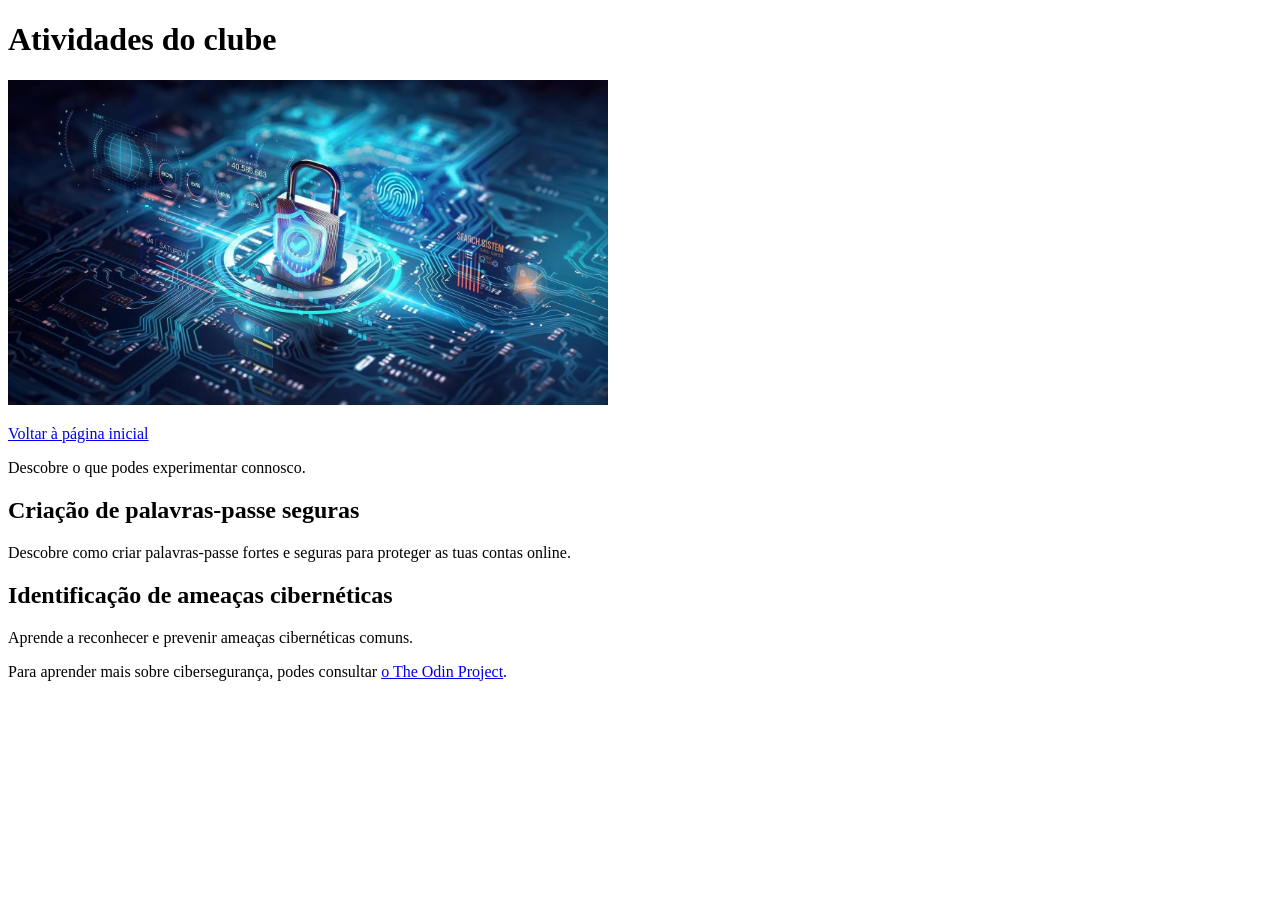
==== paginas/atividades.html @ f69c206b "Aula 6-Imagem erro" ====
<!DOCTYPE html>
<html lang="pt-PT">
  <head>
    <meta charset="UTF-8">
    <meta name="viewport" content="width=device-width, initial-scale=1.0">
    <title>Atividades | Clube de Cybersegurança</title>
  </head>
  <body>
    <h1>Atividades do clube</h1>
    <img src="../imagens/oficina.png"
     alt="Ciclo do clube: criar, testar, melhorar e partilhar ideias sobre cybersegurança."
     width="600" height="325">
    <p><a href="../index.html">Voltar à página inicial</a></p>
    <p>Descobre o que podes experimentar connosco.</p>
    <h2>Criação de palavras-passe seguras </h2>
    <p>Descobre como criar palavras-passe fortes e seguras para proteger as tuas contas online.</p>
    <h2>Identificação de ameaças cibernéticas </h2>
    <p>Aprende a reconhecer e prevenir ameaças cibernéticas comuns.</p>
    <p>
    Para aprender mais sobre cibersegurança, podes consultar
    <a href="https://www.theodinproject.com/">o The Odin Project</a>.
    </p>
  </body>
</html>
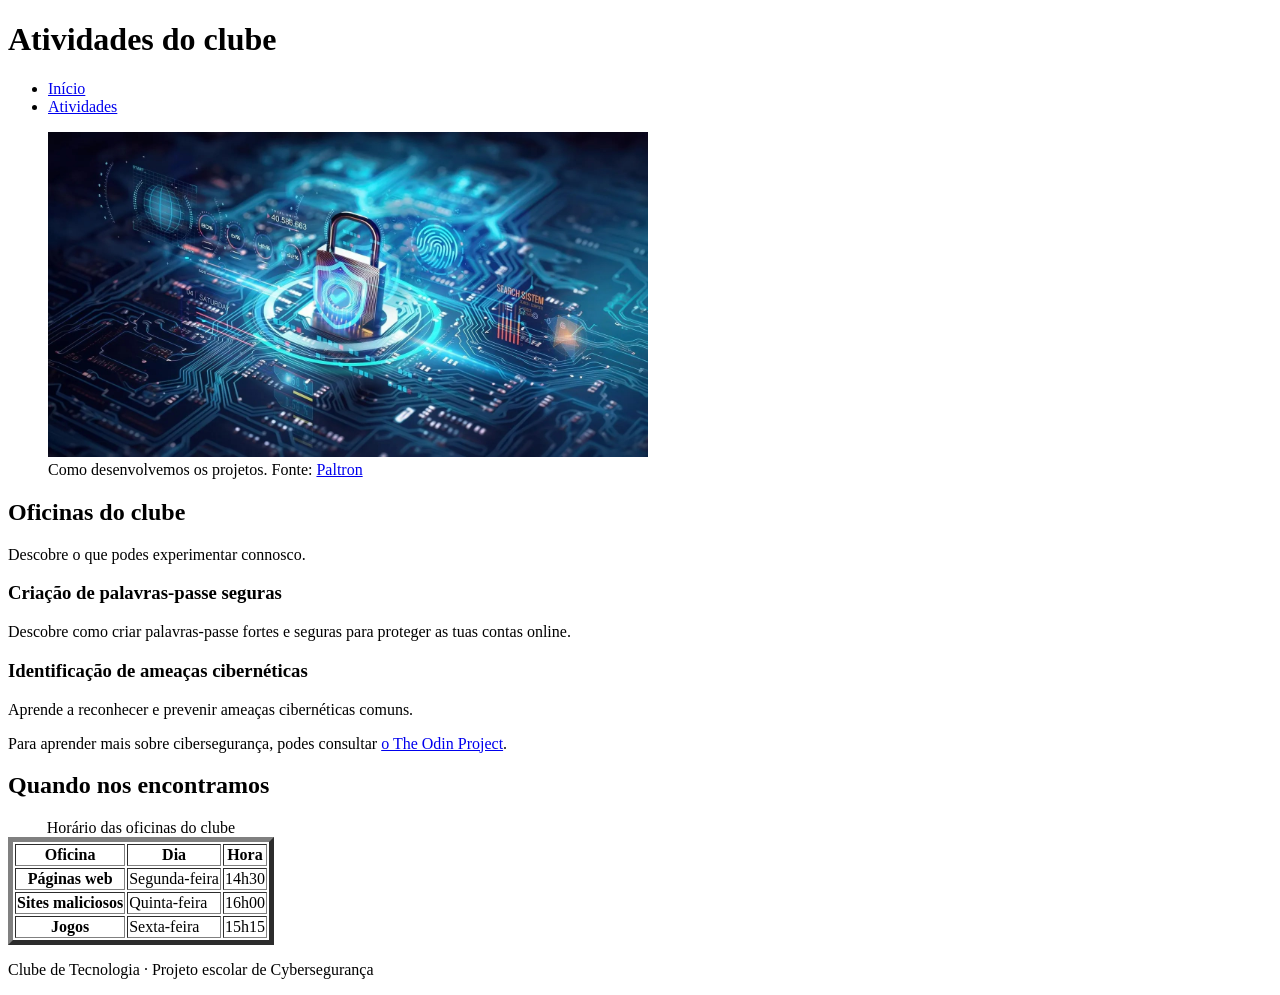
==== commit 742c0d52: "Tabelas" ====
--- a/paginas/atividades.html
+++ b/paginas/atividades.html
@@ -6,19 +6,80 @@
     <title>Atividades | Clube de Cybersegurança</title>
   </head>
   <body>
+    <header>
     <h1>Atividades do clube</h1>
-    <img src="../imagens/oficina.png"
-     alt="Ciclo do clube: criar, testar, melhorar e partilhar ideias sobre cybersegurança."
-     width="600" height="325">
-    <p><a href="../index.html">Voltar à página inicial</a></p>
-    <p>Descobre o que podes experimentar connosco.</p>
-    <h2>Criação de palavras-passe seguras </h2>
+    <nav>
+      <ul>
+        <li><a href="../index.html">Início</a></li>
+        <li><a href="atividades.html">Atividades</a></li>
+      </ul>
+    </nav>
+  </header>
+
+  <figure>
+  <img src="../imagens/oficina.png"
+       alt="Ciclo do clube: criar, testar, melhorar e partilhar ideias sobre cybersegurança."
+       width="600" height="325">
+  <figcaption>
+    Como desenvolvemos os projetos.
+    Fonte: <a href="https://www.paltron.com/insights-en/learning-and-development-in-cybersecurity">Paltron</a>
+  </figcaption> 
+  </figure>
+
+
+
+  <main>
+    <section>
+      <h2>Oficinas do clube</h2>
+      <p>Descobre o que podes experimentar connosco.</p>
+    <h3>Criação de palavras-passe seguras </h3>
     <p>Descobre como criar palavras-passe fortes e seguras para proteger as tuas contas online.</p>
-    <h2>Identificação de ameaças cibernéticas </h2>
+    <h3>Identificação de ameaças cibernéticas </h3>
     <p>Aprende a reconhecer e prevenir ameaças cibernéticas comuns.</p>
     <p>
     Para aprender mais sobre cibersegurança, podes consultar
     <a href="https://www.theodinproject.com/">o The Odin Project</a>.
     </p>
+    </section>
+
+
+    <section>
+      <h2>Quando nos encontramos</h2>
+      <table border="5">
+  <caption>Horário das oficinas do clube</caption>
+  <thead>
+    <tr>
+      <th scope="col">Oficina</th>
+      <th scope="col">Dia</th>
+      <th scope="col">Hora</th>
+    </tr>
+  </thead>
+  <tbody>
+    <tr>
+      <th scope="row">Páginas web</th>
+      <td>Segunda-feira</td>
+      <td>14h30</td>
+    </tr>
+    <tr>
+      <th scope="row">Sites maliciosos</th>
+      <td>Quinta-feira</td>
+      <td>16h00</td>
+    </tr>
+    <tr>
+      <th scope="row">Jogos</th>
+      <td>Sexta-feira</td>
+      <td>15h15</td>
+    </tr>
+  </tbody>
+</table>
+    </section>
+  </main>
+
+  <footer>
+    <p>Clube de Tecnologia · Projeto escolar de Cybersegurança</p>
+  </footer>
+ 
+    
+    
   </body>
 </html>
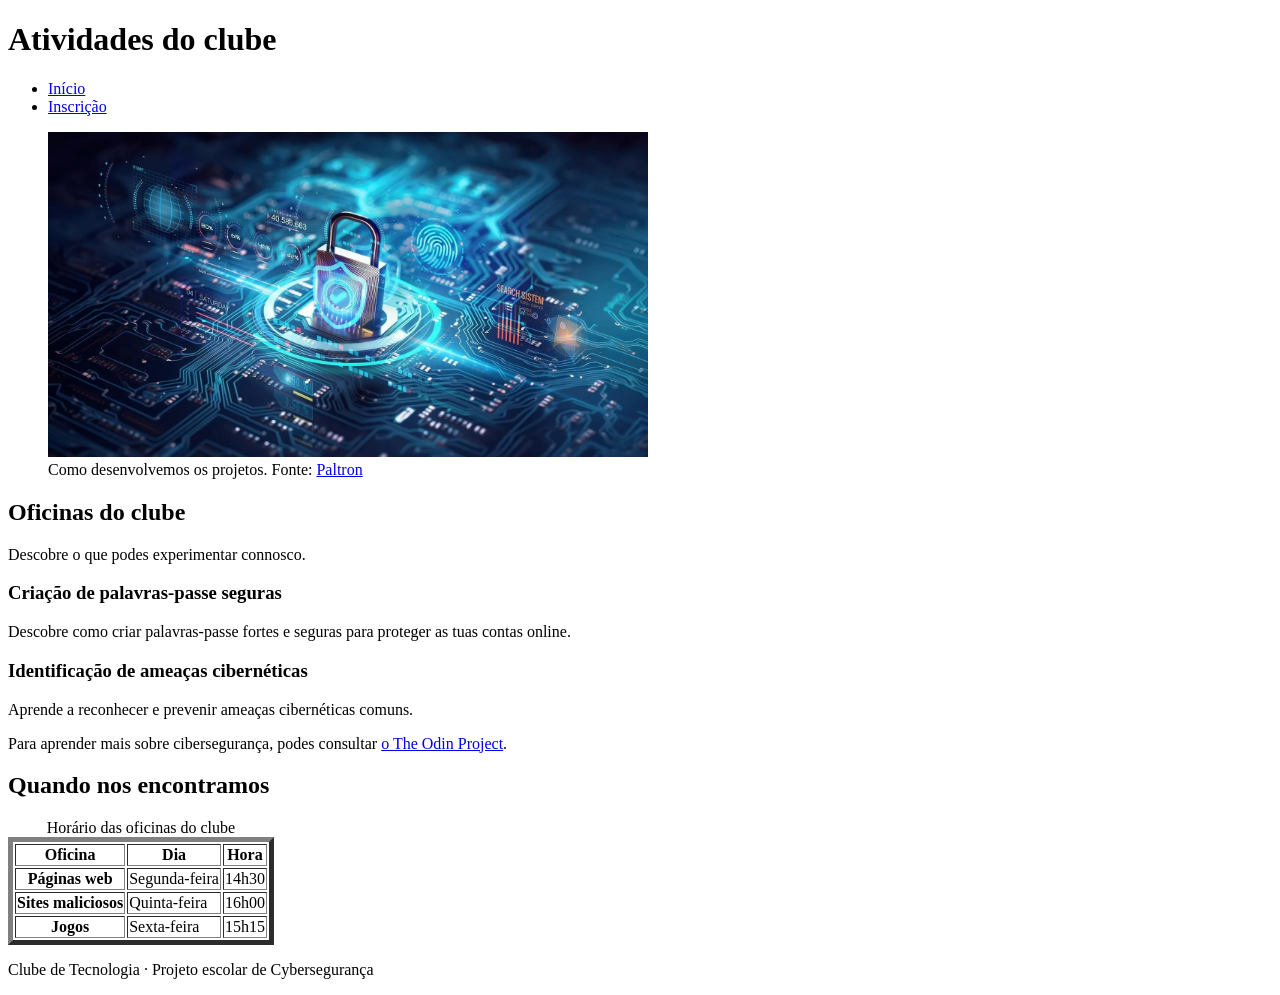
==== commit f2a559f7: "Inscriçao" ====
--- a/paginas/atividades.html
+++ b/paginas/atividades.html
@@ -11,7 +11,7 @@
     <nav>
       <ul>
         <li><a href="../index.html">Início</a></li>
-        <li><a href="atividades.html">Atividades</a></li>
+        <li><a href="inscricao.html">Inscrição</a></li>
       </ul>
     </nav>
   </header>
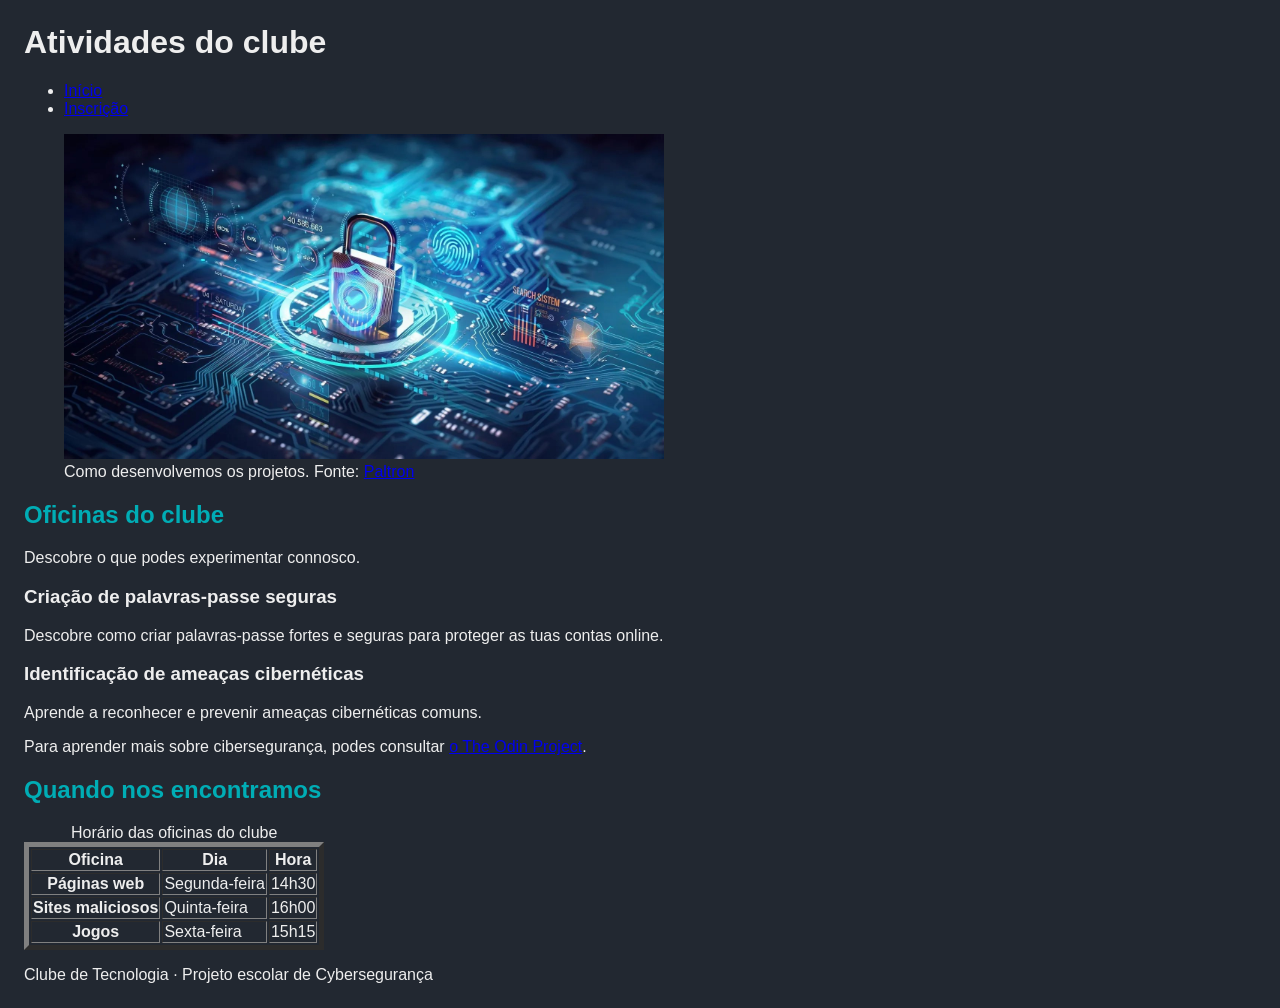
==== commit 2535d5ef: "css_color" ====
--- a/paginas/atividades.html
+++ b/paginas/atividades.html
@@ -1,6 +1,7 @@
 <!DOCTYPE html>
 <html lang="pt-PT">
   <head>
+    <link rel="stylesheet" href="../css/estilos.css">
     <meta charset="UTF-8">
     <meta name="viewport" content="width=device-width, initial-scale=1.0">
     <title>Atividades | Clube de Cybersegurança</title>
--- a/css/estilos.css
+++ b/css/estilos.css
@@ -0,0 +1,20 @@
+
+body {
+  background-color: #222831;
+  color: #EEEEEE;
+  font-family: sans-serif;
+  margin: 24px;
+}
+
+h2 {
+  color: #00ADB5;
+}
+
+li {
+  color: #EEEEEE;
+}
+
+label {
+  color: #00ADB5;
+}
+ 
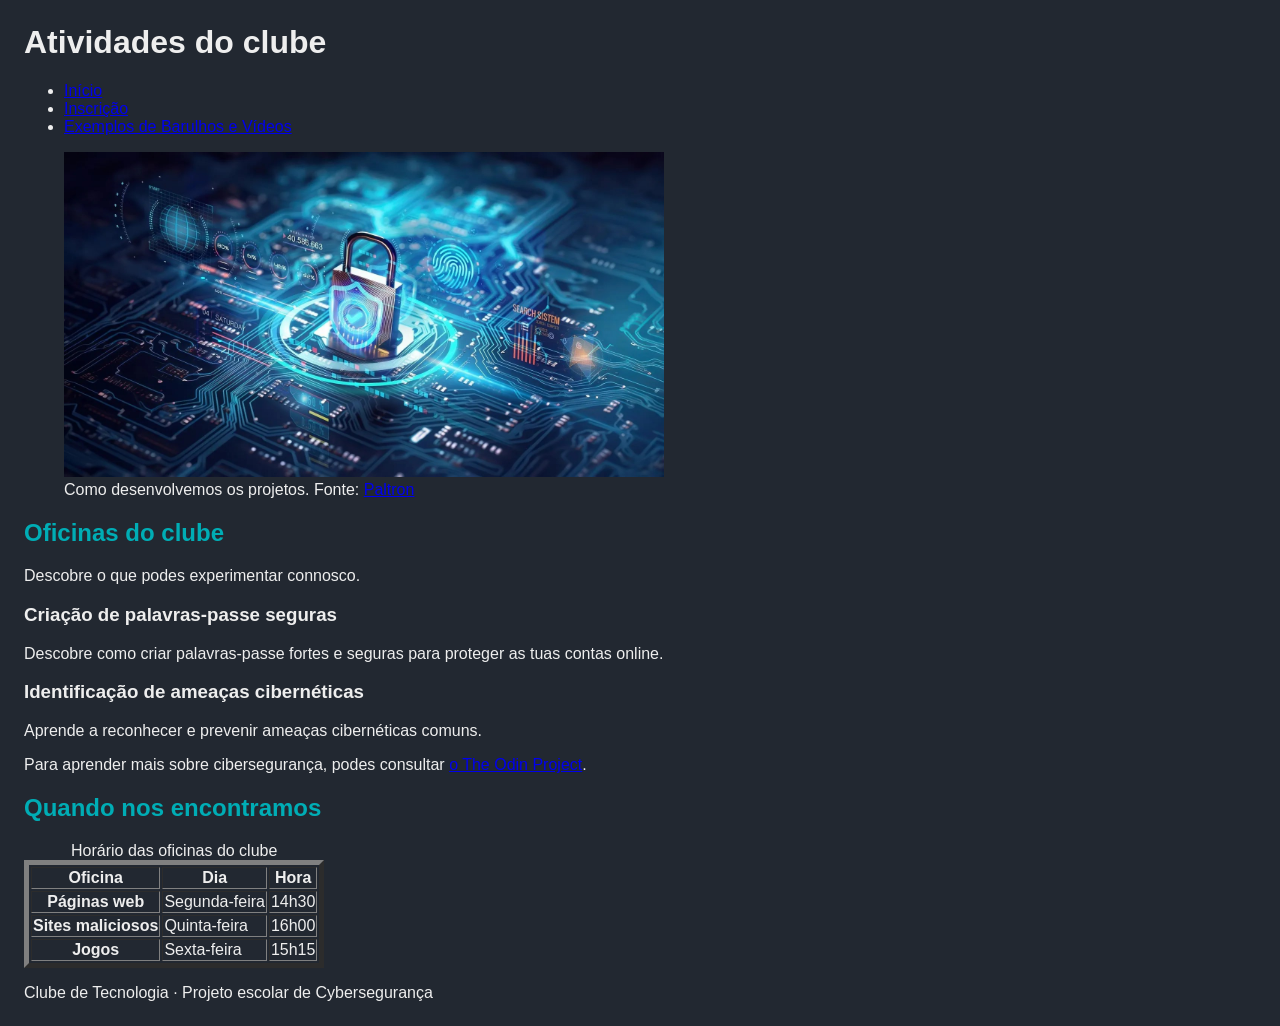
==== commit aa826934: "caminhos audio e video" ====
--- a/paginas/atividades.html
+++ b/paginas/atividades.html
@@ -13,6 +13,7 @@
       <ul>
         <li><a href="../index.html">Início</a></li>
         <li><a href="inscricao.html">Inscrição</a></li>
+        <li><a href="paginas/galeria.html">Exemplos de Barulhos e Vídeos</a></li>
       </ul>
     </nav>
   </header>
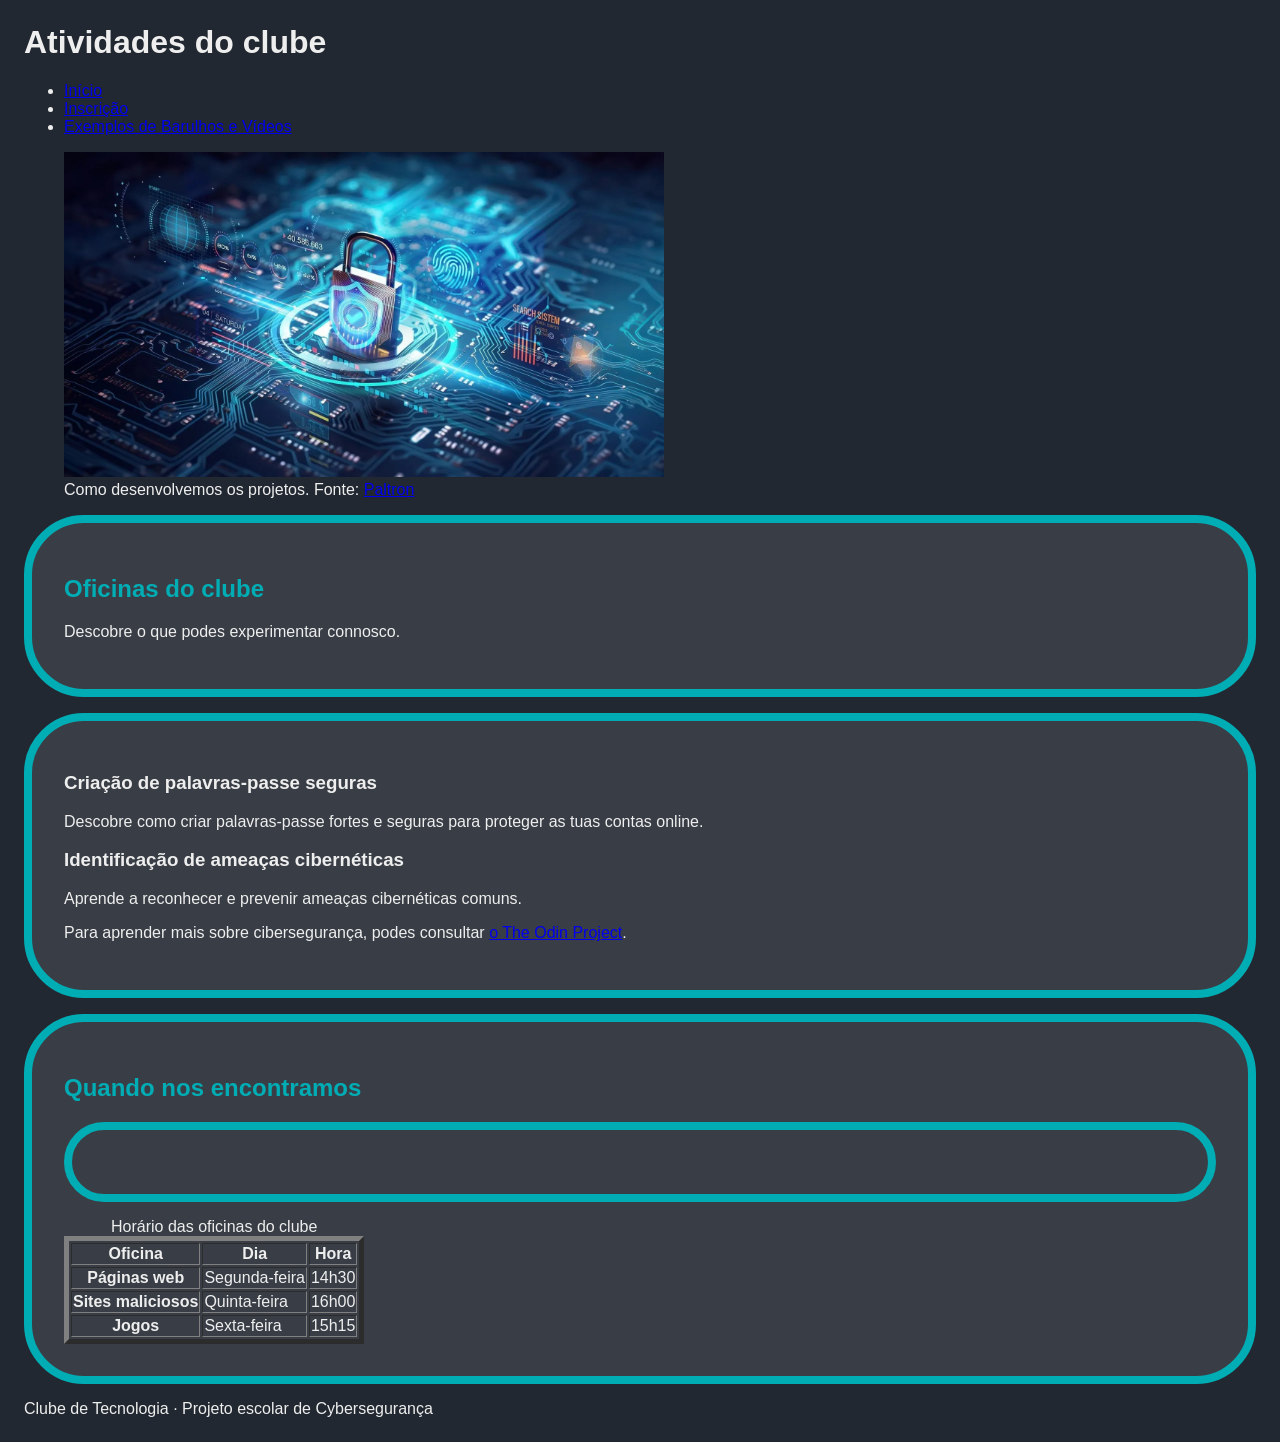
==== commit 821cfadb: "CSS -- Bordas" ====
--- a/paginas/atividades.html
+++ b/paginas/atividades.html
@@ -9,11 +9,12 @@
   <body>
     <header>
     <h1>Atividades do clube</h1>
+    
     <nav>
       <ul>
         <li><a href="../index.html">Início</a></li>
         <li><a href="inscricao.html">Inscrição</a></li>
-        <li><a href="paginas/galeria.html">Exemplos de Barulhos e Vídeos</a></li>
+        <li><a href="../paginas/galeria.html">Exemplos de Barulhos e Vídeos</a></li>
       </ul>
     </nav>
   </header>
@@ -32,8 +33,13 @@
 
   <main>
     <section>
+      <article class="cartão">
+
       <h2>Oficinas do clube</h2>
       <p>Descobre o que podes experimentar connosco.</p>
+      </article>
+
+      <article class="cartão">
     <h3>Criação de palavras-passe seguras </h3>
     <p>Descobre como criar palavras-passe fortes e seguras para proteger as tuas contas online.</p>
     <h3>Identificação de ameaças cibernéticas </h3>
@@ -42,13 +48,17 @@
     Para aprender mais sobre cibersegurança, podes consultar
     <a href="https://www.theodinproject.com/">o The Odin Project</a>.
     </p>
+    </article>
     </section>
 
 
     <section>
+      <article class="cartão">
       <h2>Quando nos encontramos</h2>
       <table border="5">
   <caption>Horário das oficinas do clube</caption>
+
+  <article class="cartão">
   <thead>
     <tr>
       <th scope="col">Oficina</th>
@@ -74,6 +84,7 @@
     </tr>
   </tbody>
 </table>
+</article>
     </section>
   </main>
 
--- a/css/estilos.css
+++ b/css/estilos.css
@@ -17,4 +17,12 @@
 label {
   color: #00ADB5;
 }
- + 
+
+.cartão {
+  background-color: #393E46;
+  padding: 32px;
+  margin-bottom: 16px;
+  border-radius: 60px;
+  border: 8px solid #00ADB5;
+}
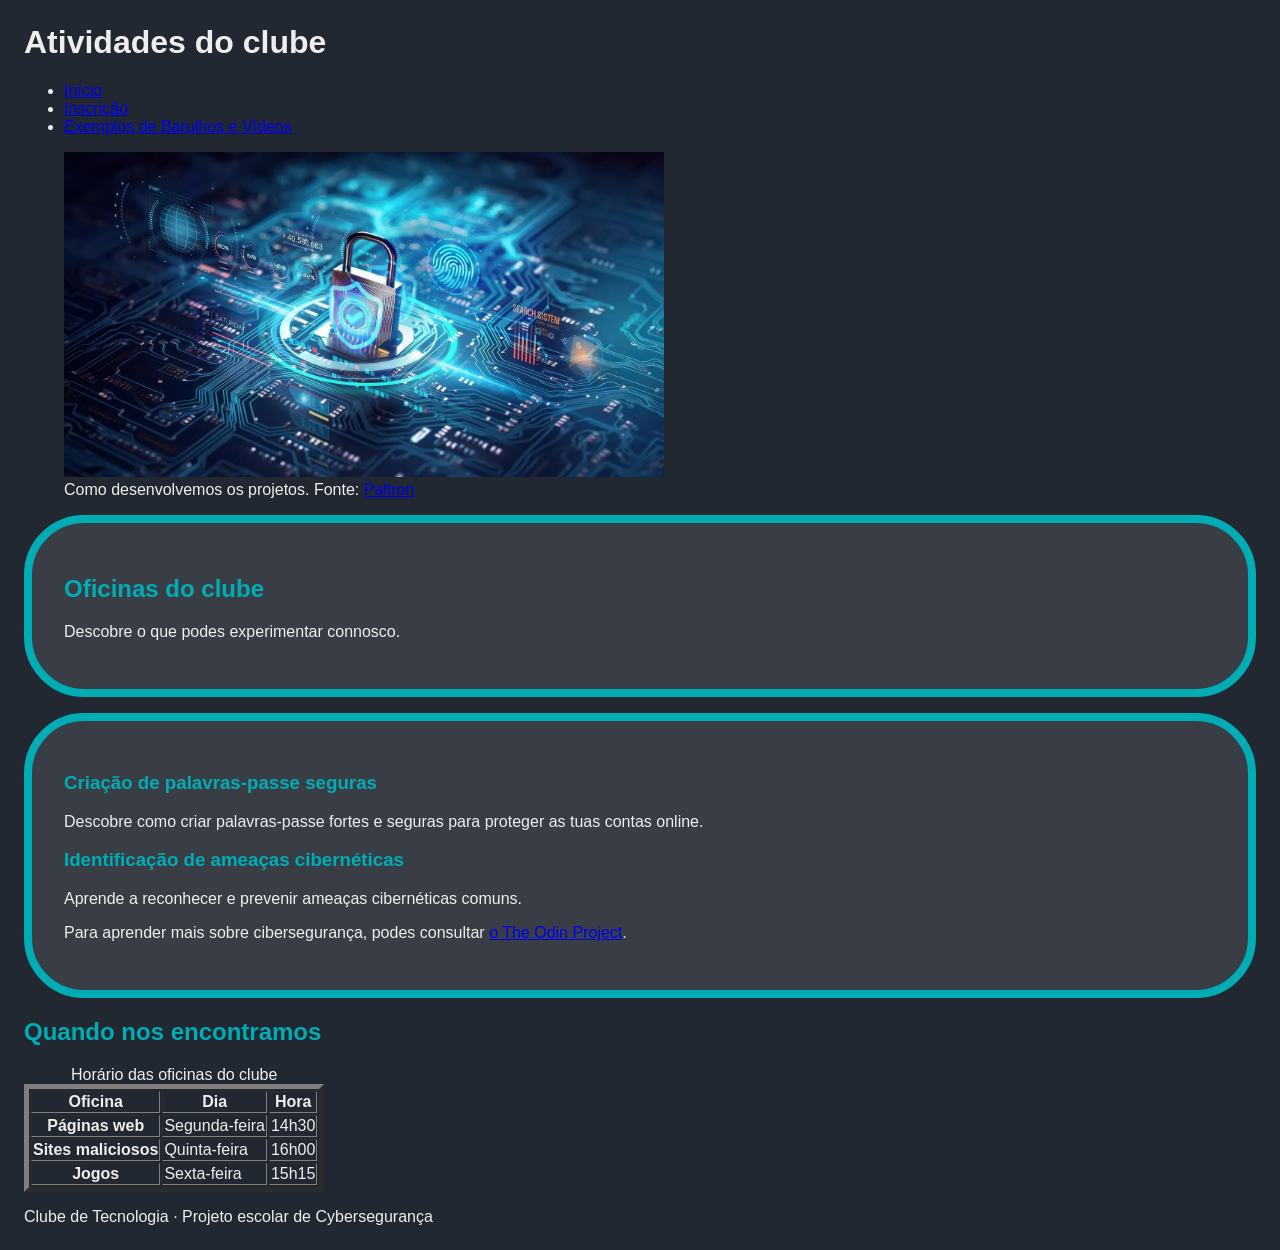
==== commit de2701ce: "CSS -- Bordas correçao" ====
--- a/paginas/atividades.html
+++ b/paginas/atividades.html
@@ -53,13 +53,15 @@
 
 
     <section>
-      <article class="cartão">
+      
       <h2>Quando nos encontramos</h2>
       <table border="5">
+        
   <caption>Horário das oficinas do clube</caption>
 
-  <article class="cartão">
+  
   <thead>
+    
     <tr>
       <th scope="col">Oficina</th>
       <th scope="col">Dia</th>
@@ -83,9 +85,11 @@
       <td>15h15</td>
     </tr>
   </tbody>
+    
 </table>
-</article>
+      
     </section>
+    
   </main>
 
   <footer>
--- a/css/estilos.css
+++ b/css/estilos.css
@@ -7,6 +7,10 @@
 }
 
 h2 {
+  color: #00ADB5;
+}
+
+h3 {
   color: #00ADB5;
 }
 
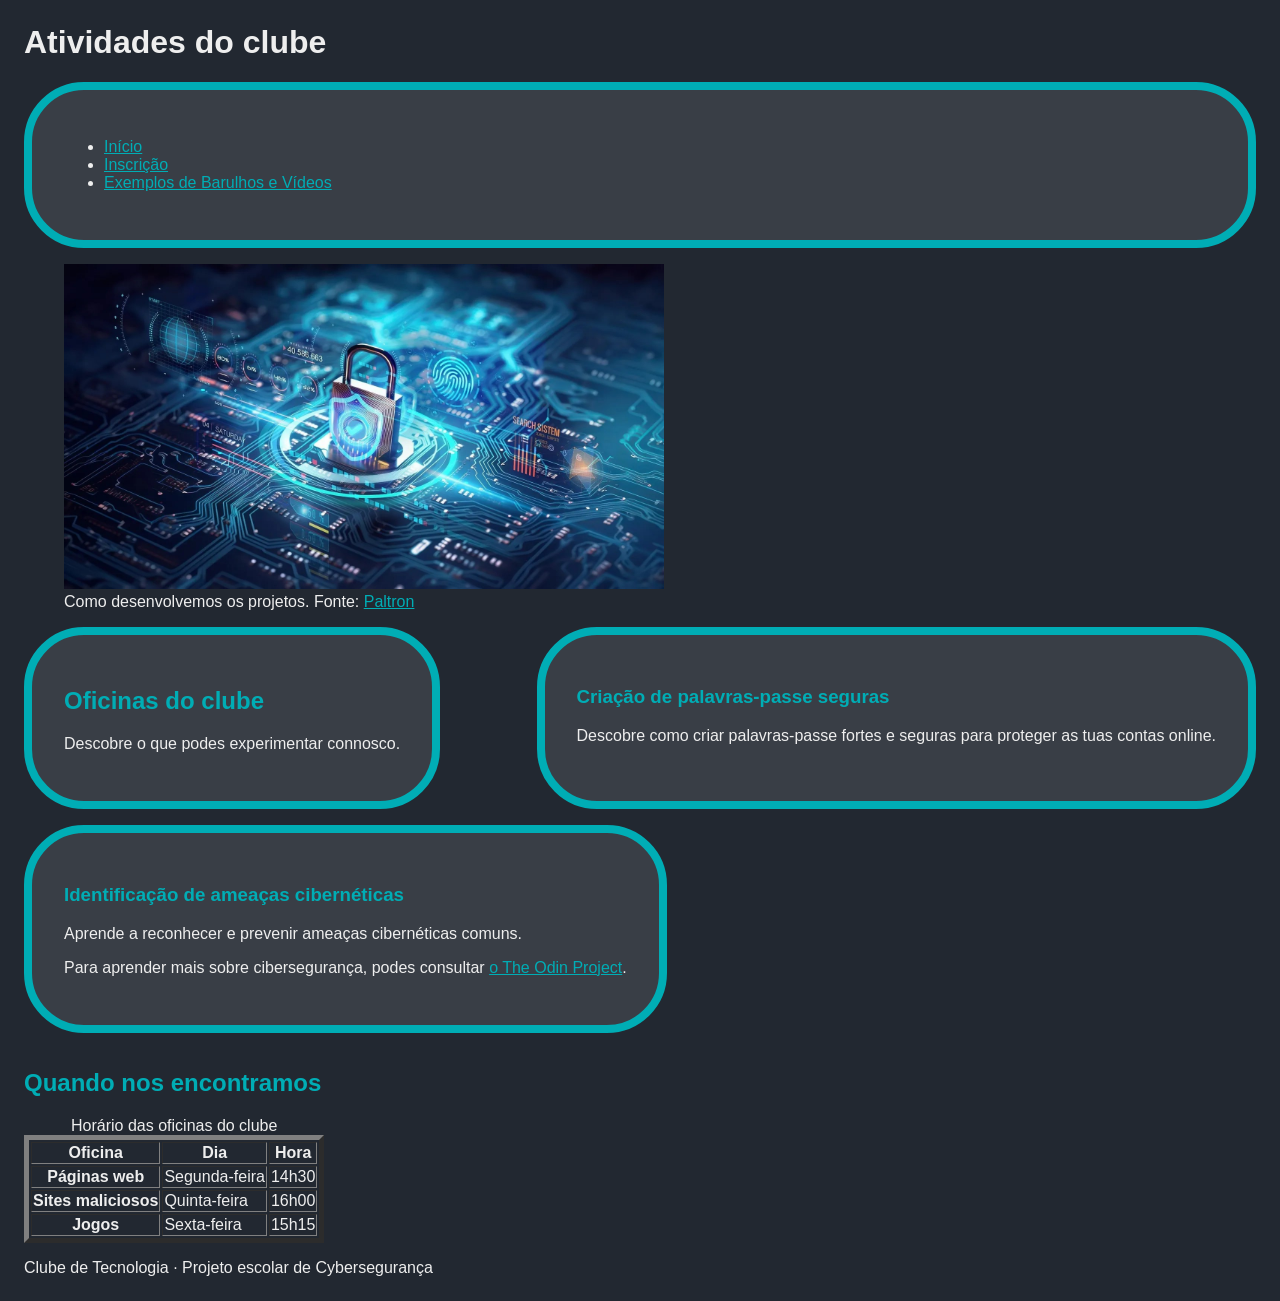
==== commit 3e534dbf: "Flexibilidade - janela" ====
--- a/paginas/atividades.html
+++ b/paginas/atividades.html
@@ -9,7 +9,8 @@
   <body>
     <header>
     <h1>Atividades do clube</h1>
-    
+
+    <article class="cartão">
     <nav>
       <ul>
         <li><a href="../index.html">Início</a></li>
@@ -17,6 +18,7 @@
         <li><a href="../paginas/galeria.html">Exemplos de Barulhos e Vídeos</a></li>
       </ul>
     </nav>
+    </article>
   </header>
 
   <figure>
@@ -33,23 +35,30 @@
 
   <main>
     <section>
-      <article class="cartão">
+    <div class="recipiente-cartoes">
 
-      <h2>Oficinas do clube</h2>
-      <p>Descobre o que podes experimentar connosco.</p>
-      </article>
+        <article class="cartão">
+            <h2>Oficinas do clube</h2>
+            <p>Descobre o que podes experimentar connosco.</p>
+        </article>
 
-      <article class="cartão">
-    <h3>Criação de palavras-passe seguras </h3>
-    <p>Descobre como criar palavras-passe fortes e seguras para proteger as tuas contas online.</p>
-    <h3>Identificação de ameaças cibernéticas </h3>
-    <p>Aprende a reconhecer e prevenir ameaças cibernéticas comuns.</p>
-    <p>
-    Para aprender mais sobre cibersegurança, podes consultar
-    <a href="https://www.theodinproject.com/">o The Odin Project</a>.
-    </p>
-    </article>
-    </section>
+        <article class="cartão">
+            <h3>Criação de palavras-passe seguras</h3>
+            <p>Descobre como criar palavras-passe fortes e seguras para proteger as tuas contas online.</p>
+        </article>
+
+        <article class="cartão">
+            <h3>Identificação de ameaças cibernéticas</h3>
+            <p>Aprende a reconhecer e prevenir ameaças cibernéticas comuns.</p>
+            <p>
+                Para aprender mais sobre cibersegurança, podes consultar
+                <a href="https://www.theodinproject.com/">o The Odin Project</a>.
+            </p>
+        </article>
+
+    </div>
+</section>
+    
 
 
     <section>
--- a/css/estilos.css
+++ b/css/estilos.css
@@ -22,6 +22,9 @@
   color: #00ADB5;
 }
  
+a {
+  color: #00ADB5;
+}
 
 .cartão {
   background-color: #393E46;
@@ -29,4 +32,12 @@
   margin-bottom: 16px;
   border-radius: 60px;
   border: 8px solid #00ADB5;
+}
+
+.recipiente-cartoes {
+  display: flex;
+  flex-wrap: wrap;
+  justify-content: space-between;
+  width: 100%;
+  height: 50%; 
 }
